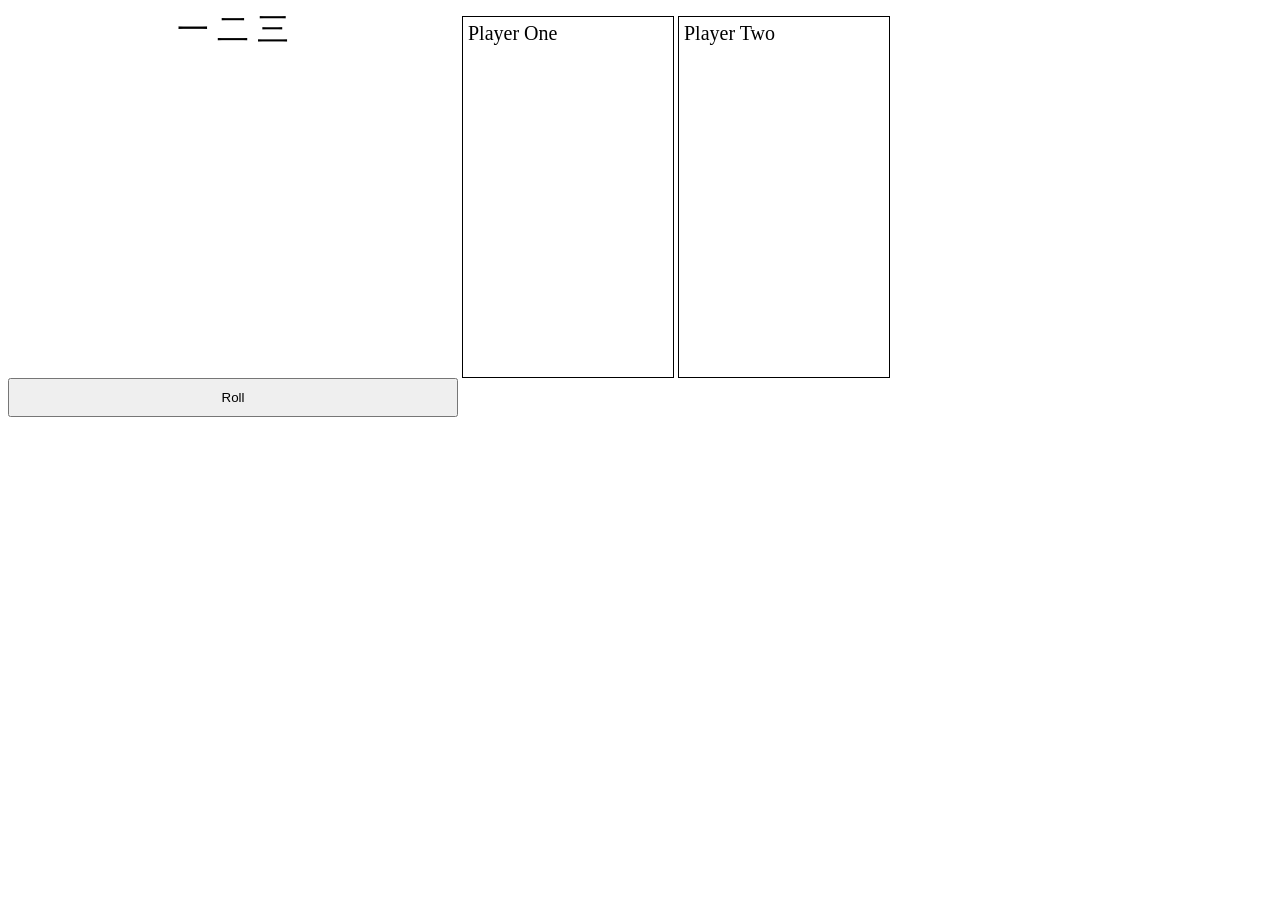
==== yi_er_san.html @ c9306ad3 "html css and js for 123" ====
<!DOCTYPE html>
<html lang="en">
<head>
    <meta charset="UTF-8">
    <meta name="viewport" content="width=device-width, initial-scale=1.0">
    <link rel="stylesheet" href="yi_er_san.css">
    <title>&#x4e00; &#x4e8c; &#x4e09;</title>
</head>
<body>
    <div class="game-area">
        <div class="output">&#x4e00; &#x4e8c; &#x4e09;</div>
            <div class="player">
                <span class="player__name">Player One</span>
                <span id="player__p-one-die1"></span>
                <span id="player__p-one-die2"></span>
                <span id="player__p-one-die3"></span>
            </div>
            <div class="player">
                <span class="player__name">Player Two</span>
                <span id="player__p-two-die1"></span>
                <span id="player__p-two-die2"></span>
                <span id="player__p-two-die3"></span>
            </div>
    </div>
    <button type="button">Roll</button>
    <script src="yi_er_san.js"></script>
</body>
</html>
---- yi_er_san.css ----
.output {
    width: 450px;
    text-align: center;
    font-size: 2em;
    display: inline-block;
}

button {
    padding: 10px;
    text-align: center;
    width: 450px;
}

.dicer {
    border: 1px solid black;
    width: 90px;
    height: 90px;
    padding: 2px;
    border-radius: 10px;
    margin-bottom: 10px;
    /* display: inline-block; */
}

.dot {
    width: 25px;
    height: 25px;
    border-radius: 50%;
    display: inline-block;
    margin: 1px;
}

.black {
    background-color: black;
}

.player {
    display: inline-block;
    width: 200px;
    height: 350px;
    border: 1px solid black;
    padding: 5px;
}

.player__name {
    font-family: cursive;
    font-size: 20px;
    display: inline-block;
    margin-bottom: 10px;
}
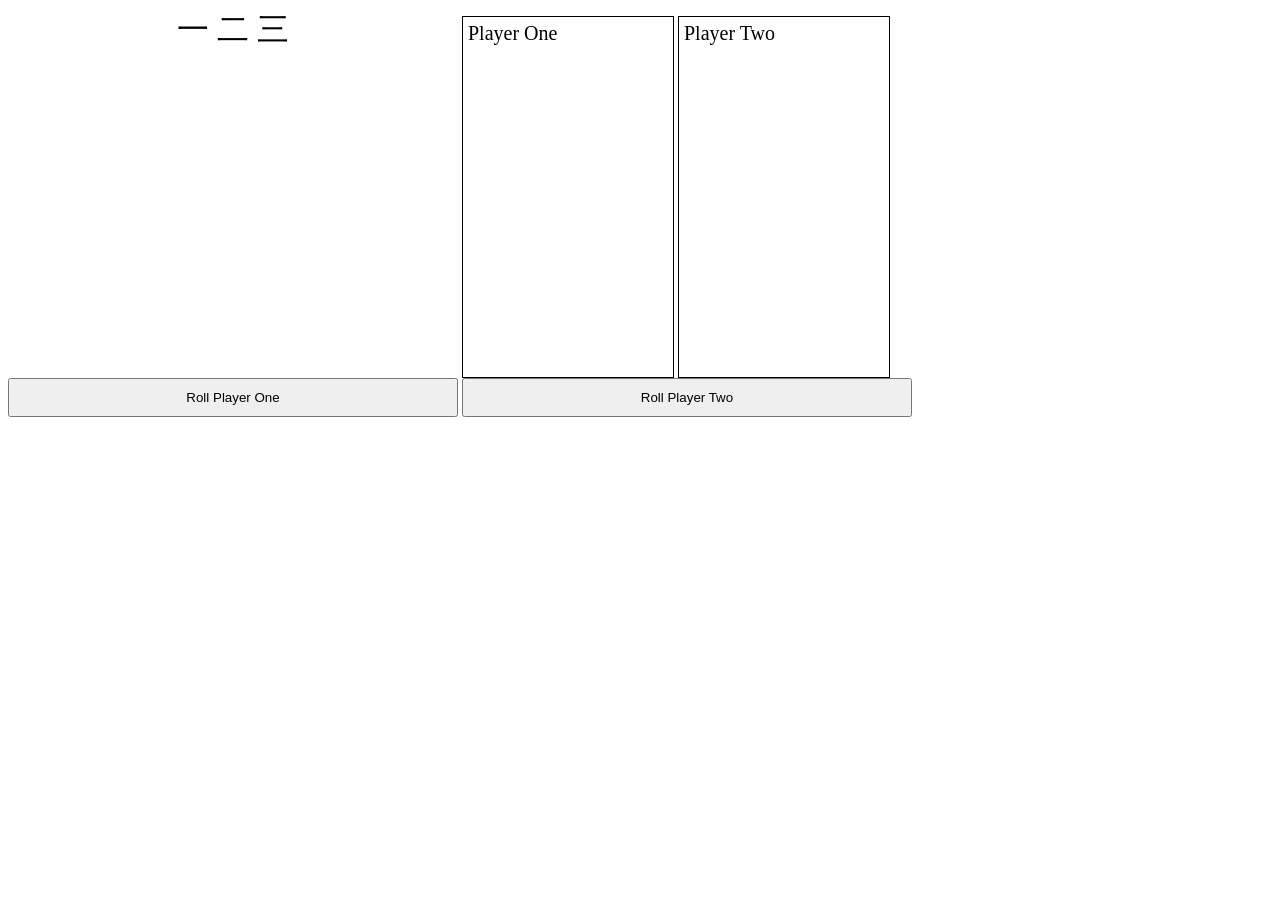
==== commit 2b2f06e4: "added p2 roll button" ====
--- a/yi_er_san.html
+++ b/yi_er_san.html
@@ -22,7 +22,8 @@
                 <span id="player__p-two-die3"></span>
             </div>
     </div>
-    <button type="button">Roll</button>
+    <button id="button-p1" type="button">Roll Player One</button>
+    <button id="button-p2" type="button">Roll Player Two</button>
     <script src="yi_er_san.js"></script>
 </body>
-</html>+</html>
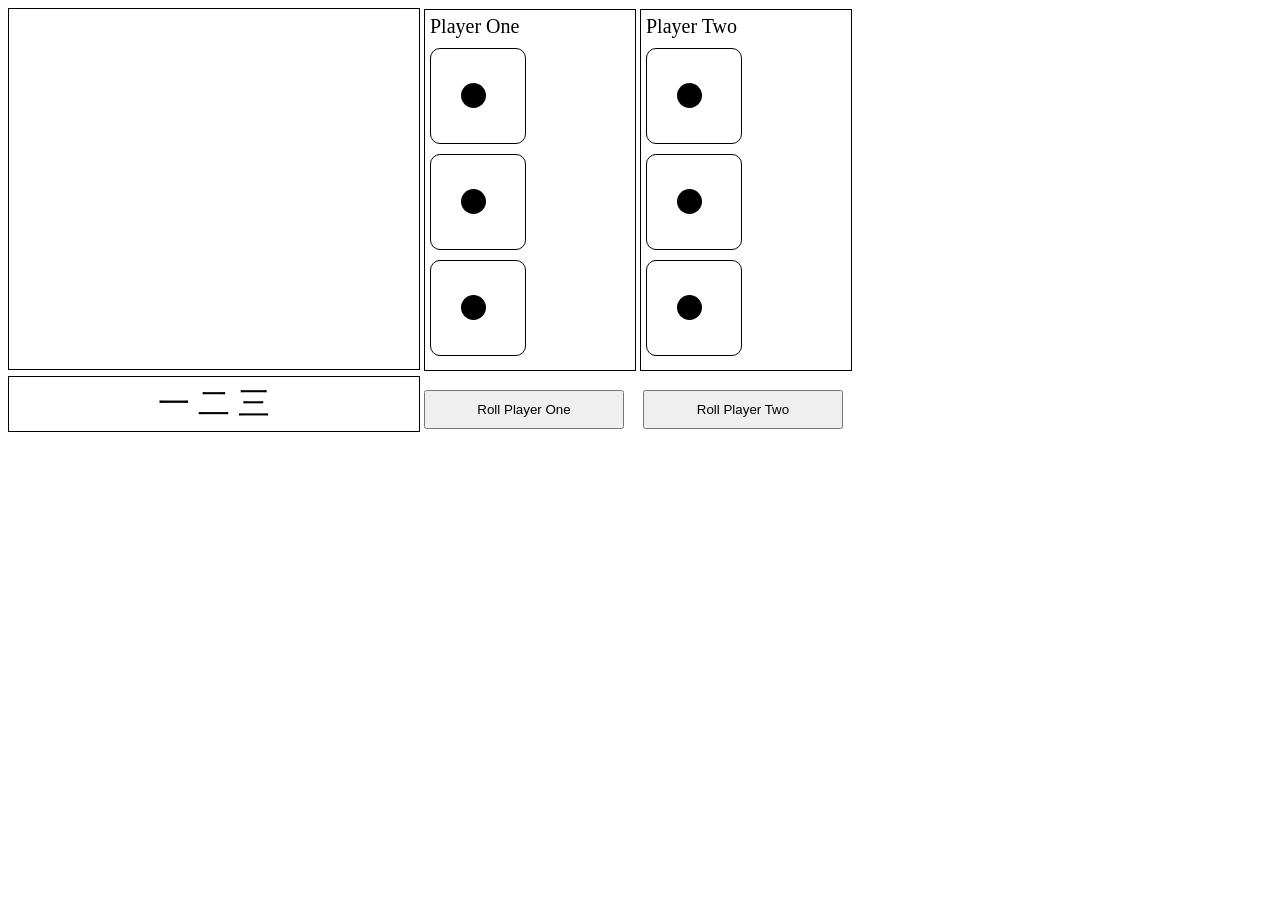
==== commit 7631dd1a: "changed layout" ====
--- a/yi_er_san.html
+++ b/yi_er_san.html
@@ -8,6 +8,28 @@
 </head>
 <body>
     <div class="game-area">
+        <div class="score-area">
+        </div>
+        <div class="player">
+            <span class="player__name">Player One</span>
+            <span id="player__p-one-die1"></span>
+            <span id="player__p-one-die2"></span>
+            <span id="player__p-one-die3"></span>
+        </div>
+        <div class="player">
+            <span class="player__name">Player Two</span>
+            <span id="player__p-two-die1"></span>
+            <span id="player__p-two-die2"></span>
+            <span id="player__p-two-die3"></span>
+        </div>
+    </div>
+    <div class="outside-game-area">
+        <div class="output">&#x4e00; &#x4e8c; &#x4e09;</div>
+        <button id="button-p1" type="button">Roll Player One</button>
+        <button id="button-p2" type="button">Roll Player Two</button>
+    </div>
+
+    <!-- <div class="game-area">
         <div class="output">&#x4e00; &#x4e8c; &#x4e09;</div>
             <div class="player">
                 <span class="player__name">Player One</span>
@@ -23,7 +45,7 @@
             </div>
     </div>
     <button id="button-p1" type="button">Roll Player One</button>
-    <button id="button-p2" type="button">Roll Player Two</button>
+    <button id="button-p2" type="button">Roll Player Two</button> -->
     <script src="yi_er_san.js"></script>
 </body>
 </html>
--- a/yi_er_san.css
+++ b/yi_er_san.css
@@ -1,14 +1,22 @@
 .output {
-    width: 450px;
+    width: 400px;
     text-align: center;
     font-size: 2em;
     display: inline-block;
+    border: 1px solid black;
+    padding: 5px;
+    margin-top: 5px;
 }
 
 button {
+    margin-right: 15px;
     padding: 10px;
     text-align: center;
-    width: 450px;
+    width: 200px;
+}
+
+.outside-game-area {
+    display: block;
 }
 
 .dicer {
@@ -18,7 +26,6 @@
     padding: 2px;
     border-radius: 10px;
     margin-bottom: 10px;
-    /* display: inline-block; */
 }
 
 .dot {
@@ -41,9 +48,18 @@
     padding: 5px;
 }
 
+.score-area {
+    display: inline-block;
+    width: 400px;
+    height: 350px;
+    border: 1px solid black;
+    padding: 5px;
+    margin-bottom: -18px;
+}
+
 .player__name {
     font-family: cursive;
     font-size: 20px;
     display: inline-block;
     margin-bottom: 10px;
-}+}
